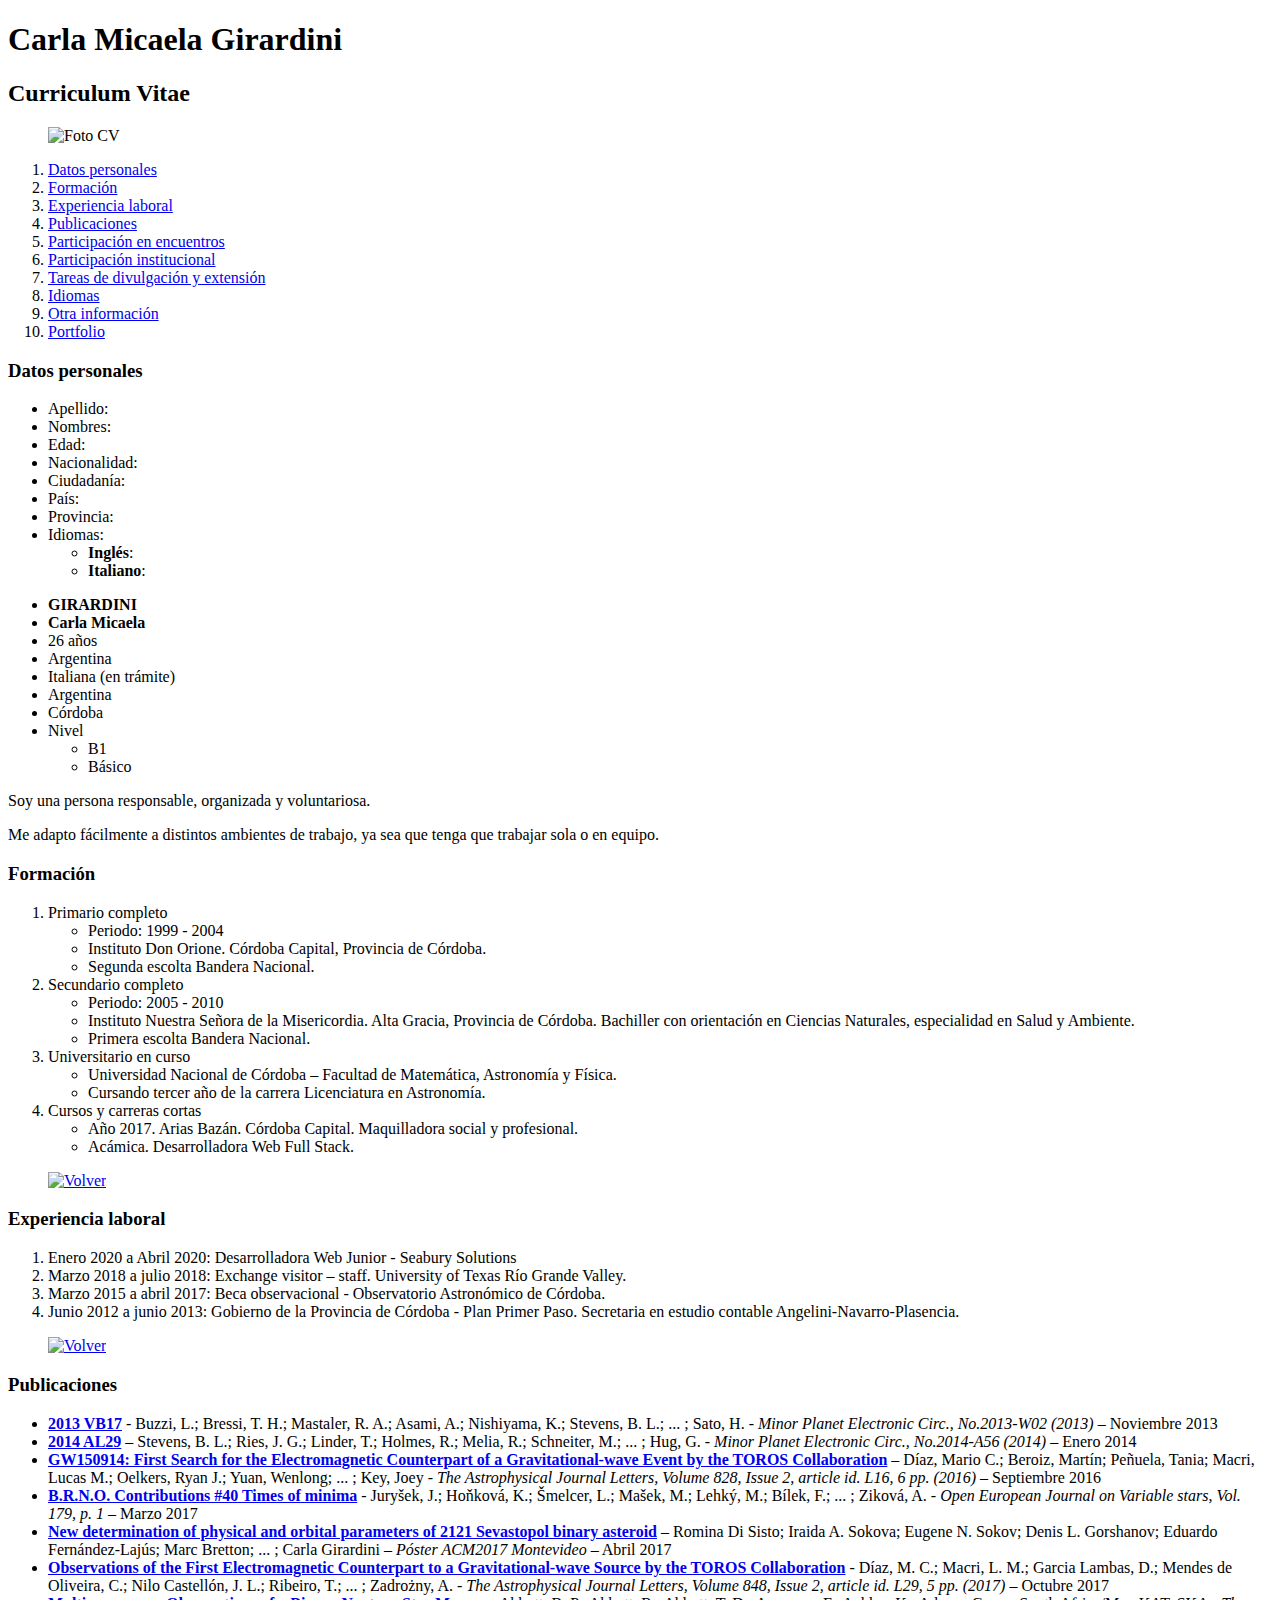
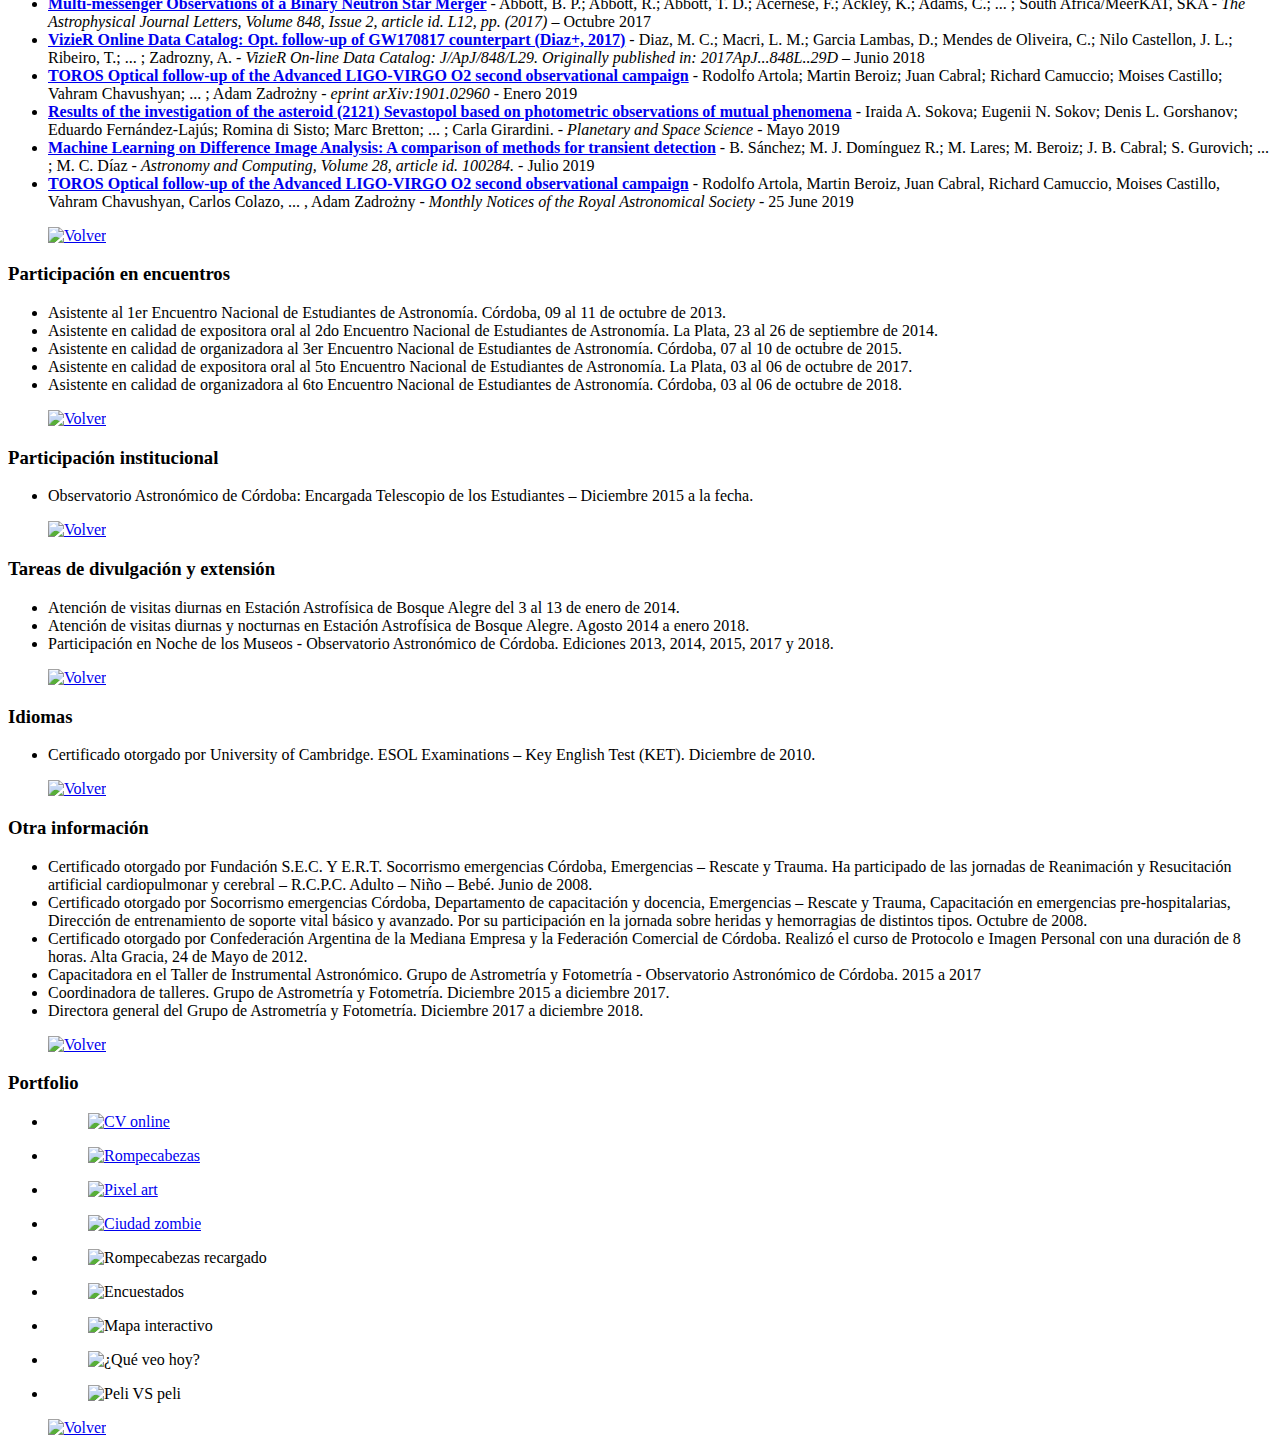
==== index.html @ 2af783ee "20200521 Modified" ====
<!DOCTYPE html>
<html lang="en">
<head>
    <meta charset="UTF-8">
    <meta name="viewport" content="width=device-width, initial-scale=1.0">
    <meta http-equiv="X-UA-Compatible" content="ie=edge">
    <title>CV Carla M. Girardini</title>
    <link type="text/css" href="https://fonts.googleapis.com/css?family=Cinzel+Decorative|Dosis&display=swap" rel="stylesheet">
    <link rel="stylesheet" type="text/css" href="css/estilo.css">
</head>
<body>

    <header>
        <h1>Carla Micaela Girardini</h1>
        <h2>Curriculum Vitae</h2>
    </header>

    <main>
    
        <div id="contenido">
            <figure id="foto">
                <img src="imagenes/RMG_0003.JPG" alt="Foto CV" width="300px" id="fotocv" />
            </figure>
            <ol>
                <li><a href="#quien_soy">Datos personales</a></li>
                <li><a href="#formacion">Formación</a></li>
                <li><a href="#experiencia">Experiencia laboral</a></li>
                <li><a href="#publicaciones">Publicaciones</a></li>
                <li><a href="#encuentros">Participación en encuentros</a></li>
                <li><a href="#institucional">Participación institucional</a></li>
                <li><a href="#extension">Tareas de divulgación y extensión</a></li>
                <li><a href="#idiomas">Idiomas</a></li>
                <li><a href="#otros">Otra información</a></li>
                <li><a href="#portfolio">Portfolio</a></li>
            </ol>
        </div>

        <div id="quien_soy">
            <h3>Datos personales</h3>
            <div id="personal">
            <p>
                <ul>
                    <li>Apellido:</li>
                    <li>Nombres:</li>
                    <li>Edad:</li>
                    <li>Nacionalidad:</li>
                    <li>Ciudadanía:</li>
                    <li>País:</li>
                    <li>Provincia:</li>
                    <li>Idiomas:
                        <ul>
                            <li><strong>Inglés</strong>:</li>
                            <li><strong>Italiano</strong>:</li>
                        </ul>
                    </li>
                </ul>
            </p>

            <p>
                <ul>
                    <li><strong>GIRARDINI</strong></li>
                    <li><strong>Carla Micaela</strong></li>
                    <li>26 años</li>
                    <li>Argentina</li>
                    <li>Italiana (en trámite)</li>
                    <li>Argentina</li>
                    <li>Córdoba</li>
                    <li>Nivel
                        <ul>
                            <li>B1</li>
                            <li>Básico</li>
                        </ul>
                    </li>
                </ul>
            </p>
            </div>
        </div>

        <div id="sobre_mi">
            <p>Soy una persona responsable, organizada y voluntariosa.</p>
            <p>Me adapto fácilmente a distintos ambientes de trabajo, ya sea que tenga que trabajar sola o en equipo.</p>
        </div>

        <div id="formacion">
            <h3>Formación</h3>
            <p>
            <ol>
                <li>Primario completo</li>
                <ul>
                    <li>Periodo: 1999 - 2004</li>
                    <li>Instituto Don Orione. Córdoba Capital, Provincia de Córdoba.</li>
                    <li>Segunda escolta Bandera Nacional.</li>
                </ul>
                <li>Secundario completo</li>
                <ul>
                    <li>Periodo: 2005 - 2010</li>
                    <li>Instituto Nuestra Señora de la Misericordia. Alta Gracia, Provincia de Córdoba. Bachiller con orientación en Ciencias Naturales, especialidad en Salud y Ambiente.</li>
                    <li>Primera escolta Bandera Nacional.</li>
                </ul>
                <li>Universitario en curso</li>
                <ul>
                    <li>Universidad Nacional de Córdoba – Facultad de Matemática, Astronomía y Física.</li>
                    <li>Cursando tercer año de la carrera Licenciatura en Astronomía.</li>
                </ul>
                <li>Cursos y carreras cortas
                    <ul>
                        <li>Año 2017.
                            Arias Bazán. Córdoba Capital.
                            Maquilladora social y profesional.</li>
                        <li>Acámica.
                            Desarrolladora Web Full Stack.</li>
                    </ul>
                </li>
            </ol>
            </p>
            <figure class="inicio">
                <a href="#contenido"><img src="imagenes/Flecha.svg" alt="Volver" width="50px" class="volver"></a>
            </figure>
        </div>

        <div id="experiencia">
            <h3>Experiencia laboral</h3>
            <p>
            <ol>
                <li>Enero 2020 a Abril 2020: Desarrolladora Web Junior - Seabury Solutions</li>
                <li>Marzo 2018 a julio 2018: Exchange visitor – staff. University of Texas Río Grande Valley.</li>
                <li>Marzo 2015 a abril 2017: Beca observacional - Observatorio Astronómico de Córdoba.</li>
                <li>Junio 2012 a junio 2013: Gobierno de la Provincia de Córdoba - Plan Primer Paso. Secretaria en estudio contable Angelini-Navarro-Plasencia.</li>
            </ol>
            </p>
            <figure class="inicio">
                <a href="#contenido"><img src="imagenes/Flecha.svg" alt="Volver" width="50px" class="volver"></a>
            </figure>
        </div>

        <div id="publicaciones">
            <h3>Publicaciones</h3>
            <p>
            <ul>
                <li><a href="http://adsabs.harvard.edu/abs/2013MPEC....W...02B" title="Ir a la publicación"><strong>2013 VB17</strong></a> - Buzzi, L.; Bressi, T. H.; Mastaler, R. A.; Asami, A.; Nishiyama, K.; Stevens, B. L.; ... ; Sato, H. -<em> Minor Planet Electronic Circ., No.2013-W02 (2013)</em> – Noviembre 2013</li>
                <li><a href="http://adsabs.harvard.edu/abs/2014MPEC....A...56S" title="Ir a la publicación"><strong>2014 AL29</strong></a> – Stevens, B. L.; Ries, J. G.; Linder, T.; Holmes, R.; Melia, R.; Schneiter, M.; ... ; Hug, G. -<em> Minor Planet Electronic Circ., No.2014-A56 (2014)</em> – Enero 2014</li>
                <li><a href="https://arxiv.org/abs/1607.07850" title="Ir a la publicación"><strong>GW150914: First Search for the Electromagnetic Counterpart of a Gravitational-wave Event by the TOROS Collaboration</strong></a> – Díaz, Mario C.; Beroiz, Martín; Peñuela, Tania; Macri, Lucas M.; Oelkers, Ryan J.; Yuan, Wenlong; ... ; Key, Joey - <em>The Astrophysical Journal Letters, Volume 828, Issue 2, article id. L16, 6 pp. (2016)</em> – Septiembre 2016</li>
                <li><a href="http://adsabs.harvard.edu/abs/2017OEJV..179....1J" title="Ir a la publicación"><strong>B.R.N.O. Contributions #40 Times of minima</strong></a> - Juryšek, J.; Hoňková, K.; Šmelcer, L.; Mašek, M.; Lehký, M.; Bílek, F.; ... ; Ziková, A. - <em>Open European Journal on Variable stars, Vol. 179, p. 1</em> – Marzo 2017</li>
                <li><a href="otros/poster2121.pdf" title="Ver el póster"><strong>New determination of physical and orbital parameters of 2121 Sevastopol binary asteroid</strong></a> – Romina Di Sisto; Iraida A. Sokova; Eugene N. Sokov; Denis L. Gorshanov; Eduardo Fernández-Lajús; Marc Bretton; ... ; Carla Girardini – <em>Póster ACM2017 Montevideo</em> – Abril 2017</li>
                <li><a href="http://adsabs.harvard.edu/abs/2017ApJ...848L..29D" title="Ir a la publicación"><strong>Observations of the First Electromagnetic Counterpart to a Gravitational-wave Source by the TOROS Collaboration</strong></a> - Díaz, M. C.; Macri, L. M.; Garcia Lambas, D.; Mendes de Oliveira, C.; Nilo Castellón, J. L.; Ribeiro, T.; ... ; Zadrożny, A. - <em>The Astrophysical Journal Letters, Volume 848, Issue 2, article id. L29, 5 pp. (2017)</em> – Octubre 2017</li>
                <li><a href="http://adsabs.harvard.edu/abs/2017ApJ...848L..12A" title="Ir a la publicación"><strong>Multi-messenger Observations of a Binary Neutron Star Merger</strong></a> - Abbott, B. P.; Abbott, R.; Abbott, T. D.; Acernese, F.; Ackley, K.; Adams, C.; ... ; South Africa/MeerKAT, SKA - <em>The Astrophysical Journal Letters, Volume 848, Issue 2, article id. L12, pp. (2017)</em> – Octubre 2017</li>
                <li><a href="http://adsabs.harvard.edu/abs/2018yCat..18489029D" title="Ir a la publicación"><strong>VizieR Online Data Catalog: Opt. follow-up of GW170817 counterpart (Diaz+, 2017)</strong></a> - Diaz, M. C.; Macri, L. M.; Garcia Lambas, D.; Mendes de Oliveira, C.; Nilo Castellon, J. L.; Ribeiro, T.; ... ; Zadrozny, A. - <em>VizieR On-line Data Catalog: J/ApJ/848/L29. Originally published in: 2017ApJ...848L..29D</em> – Junio 2018</li>
                <li><a href="http://adsabs.harvard.edu/abs/2019arXiv190102960A" title="Ir a la publicación"><strong>TOROS Optical follow-up of the Advanced LIGO-VIRGO O2 second observational campaign</strong></a> - Rodolfo Artola; Martin Beroiz; Juan Cabral; Richard Camuccio; Moises Castillo; Vahram Chavushyan; ... ; Adam Zadrożny - <em>eprint arXiv:1901.02960</em> - Enero 2019</li>
                <li><a href="https://www.sciencedirect.com/science/article/pii/S003206331830415X" title="Ir a la publicación"><strong>Results of the investigation of the asteroid (2121) Sevastopol based on photometric observations of mutual phenomena</strong></a> - Iraida A. Sokova; Eugenii N. Sokov; Denis L. Gorshanov; Eduardo Fernández-Lajús; Romina di Sisto; Marc Bretton; ... ; Carla Girardini. - <em>Planetary and Space Science</em> - Mayo 2019</li>
                <li><a href="http://adsabs.harvard.edu/abs/2018arXiv181210518S" title="Ir a la publicación"><strong>Machine Learning on Difference Image Analysis: A comparison of methods for transient detection</strong></a> - B. Sánchez; M. J. Domínguez R.; M. Lares; M. Beroiz; J. B. Cabral; S. Gurovich; ... ; M. C. Díaz - <em>Astronomy and Computing, Volume 28, article id. 100284.</em> - Julio 2019</li>
                <li><a href="otros/MN-19-2284-MJ_Proof_hi.pdf"><strong>TOROS Optical follow-up of the Advanced LIGO-VIRGO O2 second observational campaign</strong></a> - Rodolfo Artola, Martin Beroiz, Juan Cabral, Richard Camuccio, Moises Castillo, Vahram Chavushyan, Carlos Colazo, ... , Adam Zadrożny - <em>Monthly Notices of the Royal Astronomical Society</em> - 25 June 2019</li>
            </ul>
            </p>
            <figure class="inicio">
                <a href="#contenido"><img src="imagenes/Flecha.svg" alt="Volver" width="50px" class="volver"></a>
            </figure>
        </div>

        <div id="encuentros">
            <h3>Participación en encuentros</h3>
            <p>
            <ul>
                <li>Asistente al 1er Encuentro Nacional de Estudiantes de Astronomía. Córdoba, 09 al 11 de octubre de 2013.</li>
                <li>Asistente en calidad de expositora oral al 2do Encuentro Nacional de Estudiantes de Astronomía. La Plata, 23 al 26 de septiembre de 2014.</li>
                <li>Asistente en calidad de organizadora al 3er Encuentro Nacional de Estudiantes de Astronomía. Córdoba, 07 al 10 de octubre de 2015.</li>
                <li>Asistente en calidad de expositora oral al 5to Encuentro Nacional de Estudiantes de Astronomía. La Plata, 03 al 06 de octubre de 2017.</li>
                <li>Asistente en calidad de organizadora al 6to Encuentro Nacional de Estudiantes de Astronomía. Córdoba, 03 al 06 de octubre de 2018.</li>
            </ul>
            </p>
            <figure class="inicio">
                <a href="#contenido"><img src="imagenes/Flecha.svg" alt="Volver" width="50px" class="volver"></a>
            </figure>
        </div>

        <div id="institucional">
            <h3>Participación institucional</h3>
            <p>
            <ul>
                <li>Observatorio Astronómico de Córdoba: Encargada Telescopio de los Estudiantes – Diciembre 2015 a la fecha.</li>
            </ul>
            </p>
            <figure class="inicio">
                <a href="#contenido"><img src="imagenes/Flecha.svg" alt="Volver" width="50px" class="volver"></a>
            </figure>
        </div>
        
        <div id="extension">
            <h3>Tareas de divulgación y extensión</h3>
            <p>
            <ul>
                <li>Atención de visitas diurnas en Estación Astrofísica de Bosque Alegre del 3 al 13 de enero de 2014.</li>
                <li>Atención de visitas diurnas y nocturnas en Estación Astrofísica de Bosque Alegre. Agosto 2014 a enero 2018.</li>
                <li>Participación en Noche de los Museos - Observatorio Astronómico de Córdoba. Ediciones 2013, 2014, 2015, 2017 y 2018.</li>
            </ul>
            </p>
            <figure class="inicio">
                <a href="#contenido"><img src="imagenes/Flecha.svg" alt="Volver" width="50px" class="volver"></a>
            </figure>
        </div>

        <div id="idiomas">
            <h3>Idiomas</h3>
            <p>
            <ul>
                <li>Certificado otorgado por University of Cambridge. ESOL Examinations – Key English Test (KET). Diciembre de 2010.</li>
            </ul>
            </p>
            <figure class="inicio">
                <a href="#contenido"><img src="imagenes/Flecha.svg" alt="Volver" width="50px" class="volver"></a>
            </figure>
        </div>

        <div id="otros">
            <h3>Otra información</h3>
            <p>
            <ul>
                <li>Certificado otorgado por Fundación S.E.C. Y E.R.T. Socorrismo emergencias Córdoba, Emergencias – Rescate y Trauma. Ha participado de las jornadas de Reanimación y Resucitación artificial cardiopulmonar y cerebral – R.C.P.C. Adulto – Niño – Bebé. Junio de 2008.</li>
                <li>Certificado otorgado por Socorrismo emergencias Córdoba, Departamento de capacitación y docencia, Emergencias – Rescate y Trauma, Capacitación en emergencias pre-hospitalarias, Dirección de entrenamiento de soporte vital básico y avanzado. Por su participación en la jornada sobre heridas y hemorragias de distintos tipos. Octubre de 2008.</li>
                <li>Certificado otorgado por Confederación Argentina de la Mediana Empresa y la Federación Comercial de Córdoba. Realizó el curso de Protocolo e Imagen Personal con una duración de 8 horas. Alta Gracia, 24 de Mayo de 2012.</li>
                <li>Capacitadora en el Taller de Instrumental Astronómico. Grupo de Astrometría y Fotometría - Observatorio Astronómico de Córdoba. 2015 a 2017</li>
                <li>Coordinadora de talleres. Grupo de Astrometría y Fotometría. Diciembre 2015 a diciembre 2017.</li>
                <li>Directora general del Grupo de Astrometría y Fotometría. Diciembre 2017 a diciembre 2018.</li>
            </ul>
            </p>
            <figure class="inicio">
                <a href="#contenido"><img src="imagenes/Flecha.svg" alt="Volver" width="50px" class="volver"></a>
            </figure>
        </div>

        <div id="portfolio">
            <h3>Portfolio</h3>

            <div id="figuras">
                <ul>
                    <li>
                        <a target="_blank" href="https://carlagirardini.github.io/Acamica-DWFS-001_CVOnline/">
                            <figure class="icon" id="cv" title="CV Online">
                                <img src="imagenes/cv-icon.png" alt="CV online" height="100"/>
                            </figure>
                        </a>
                    </li>
                    <li>
                        <a target="_blank" href="https://carlagirardini.github.io/Acamica-DWFS-003_Rompecabezas/">
                            <figure class="icon" id="rompecabezas" title="Rompecabezas">
                                <img src="imagenes/rompecabezas-icon.png" alt="Rompecabezas" height="100"/>
                            </figure>
                        </a>
                    </li>
                    <li>
                        <a target="_blank" href="https://carlagirardini.github.io/Acamica-DWFS-004_PixelArt/">
                            <figure class="icon" id="pixelart" title="Pixel Art">
                                <img src="imagenes/pixel-art-icon.png" alt="Pixel art" height="100"/>
                            </figure>
                        </a>
                    </li>
                    <li>
                        <a target="_blank" href="https://carlagirardini.github.io/Acamica-DWFS-005_CiudadZombie/">
                            <figure class="icon" id="zombie" title="Ciudad Zombie">
                                <img src="imagenes/ciudad-zombie-icon.png" alt="Ciudad zombie" height="100"/>
                            </figure>
                        </a>
                    </li>
                    <li>
                        <!-- <a target="_blank" href=""></a> -->
                        <figure class="icon" id="recargado" title="Rompecabezas Recargado">
                            <img src="imagenes/recargado-icon.png" alt="Rompecabezas recargado" height="100"/>
                        </figure>
                    </li>
                    <li>
                        <!-- <a target="_blank" href=""></a> -->
                        <figure class="icon" id="encuestados" title="Encuestados">
                            <img src="imagenes/encuestados-icon.png" alt="Encuestados" height="100"/>
                        </figure>
                    </li>
                    <li>
                        <!-- <a target="_blank" href=""></a> -->
                        <figure class="icon" id="mapa" title="Mapa interactivo">
                            <img src="imagenes/mapa-interactivo-icon.png" alt="Mapa interactivo" height="100"/>
                        </figure>
                    </li>
                    <li>
                        <!-- <a target="_blank" href=""></a> -->
                        <figure class="icon" id="queveo" title="¿Qué veo hoy?">
                            <img src="imagenes/que-veo-icon.png" alt="¿Qué veo hoy?" height="100"/>
                        </figure>
                    </li>
                    <li>
                        <!-- <a target="_blank" href=""></a> -->
                        <figure class="icon" id="peli" title="Peli VS. Peli">
                            <img src="imagenes/peli-vs-peli-icon.png" alt="Peli VS peli" height="100"/>
                        </figure>
                    </li>
                </ul>
            </div>

        <figure class="inicio">
            <a href="#contenido"><img src="imagenes/Flecha.svg" alt="Volver" width="50px" class="volver"></a>
        </figure>
        </div>

    </main>
</body>
</html>
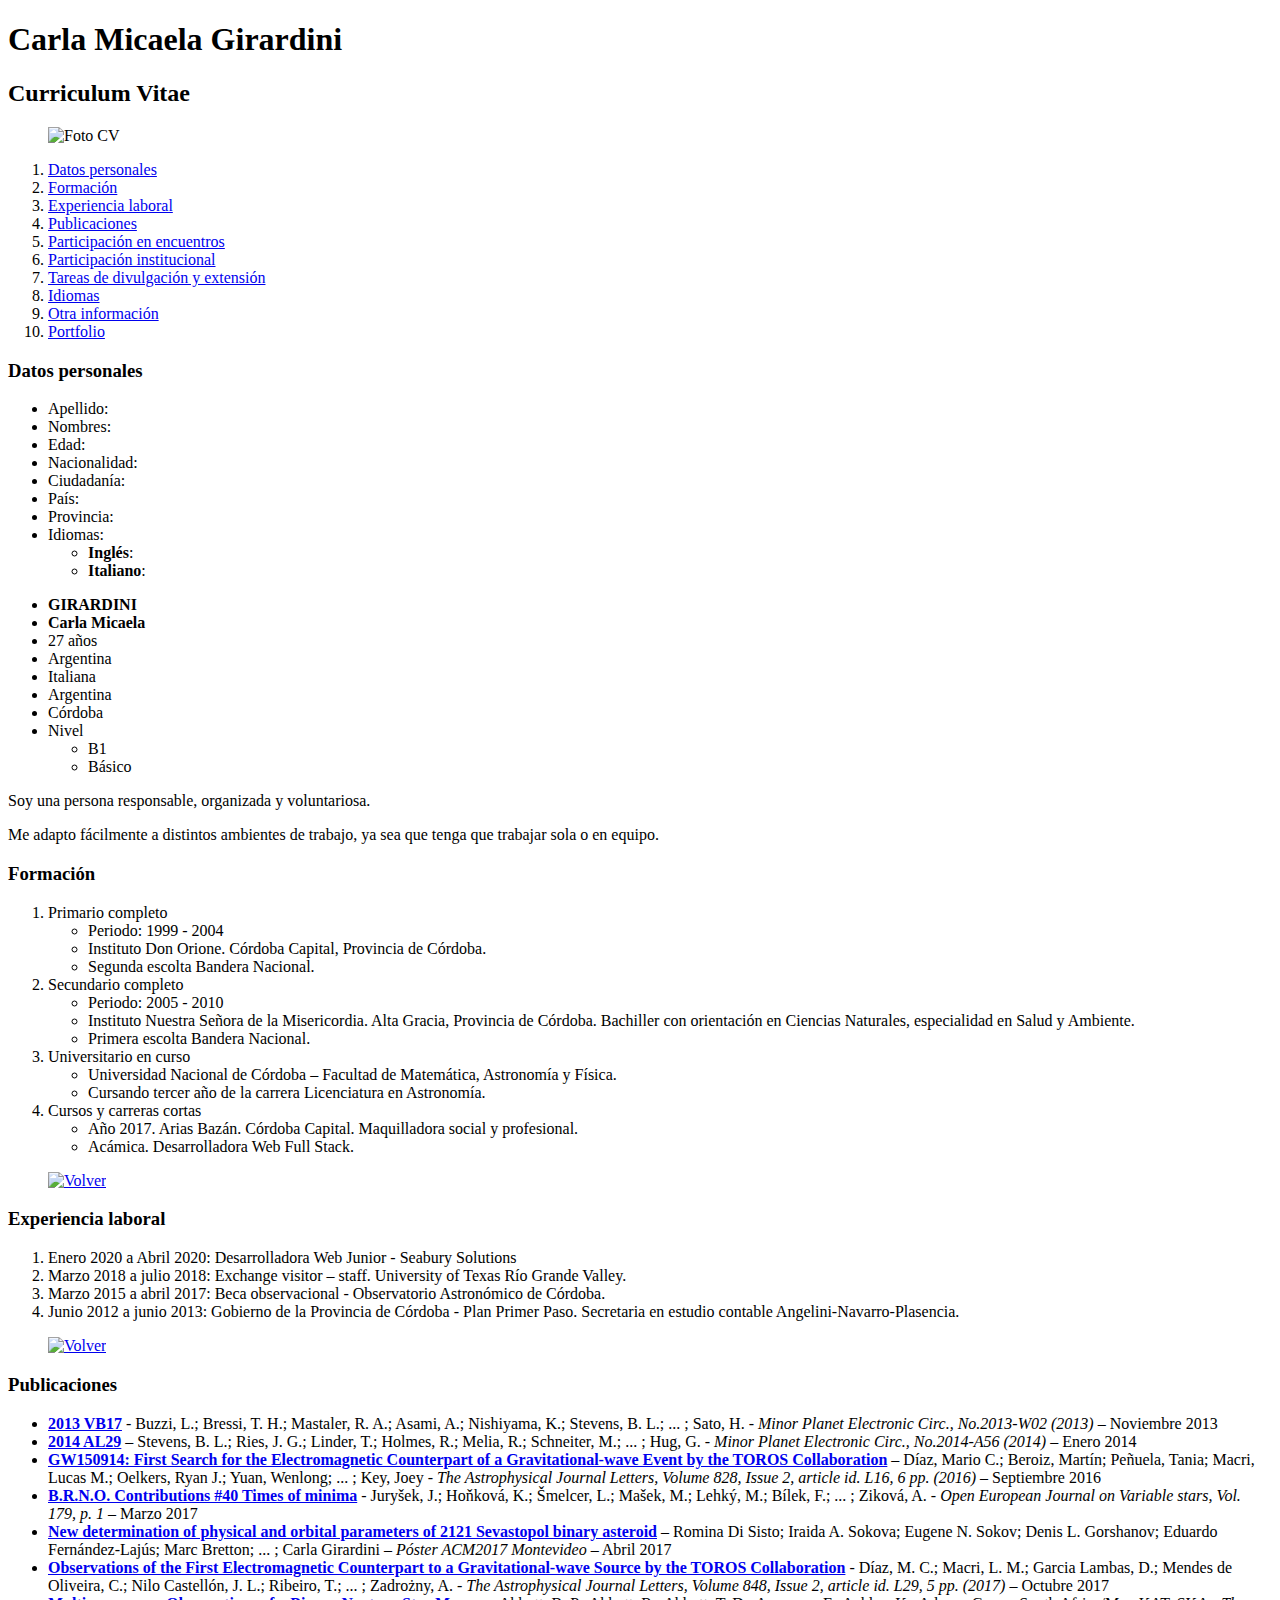
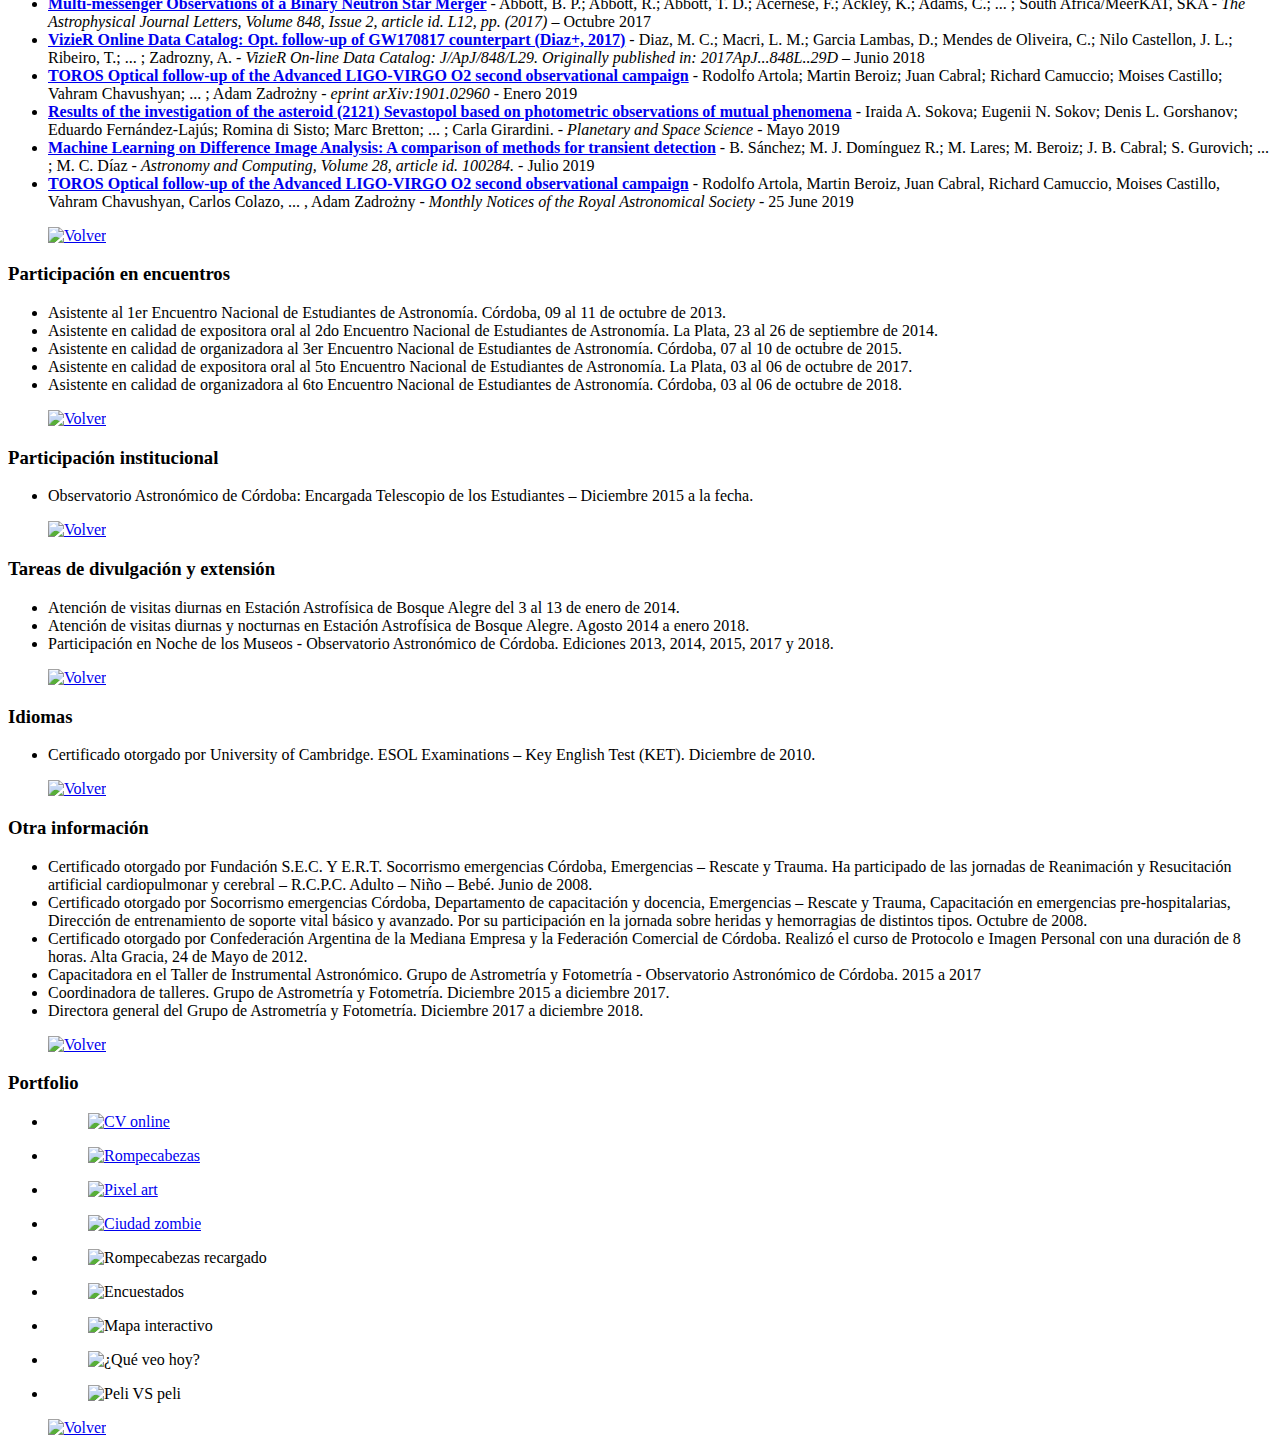
==== commit 12240bd3: "20200521 Modified" ====
--- a/index.html
+++ b/index.html
@@ -60,9 +60,9 @@
                 <ul>
                     <li><strong>GIRARDINI</strong></li>
                     <li><strong>Carla Micaela</strong></li>
-                    <li>26 años</li>
+                    <li>27 años</li>
                     <li>Argentina</li>
-                    <li>Italiana (en trámite)</li>
+                    <li>Italiana</li>
                     <li>Argentina</li>
                     <li>Córdoba</li>
                     <li>Nivel
